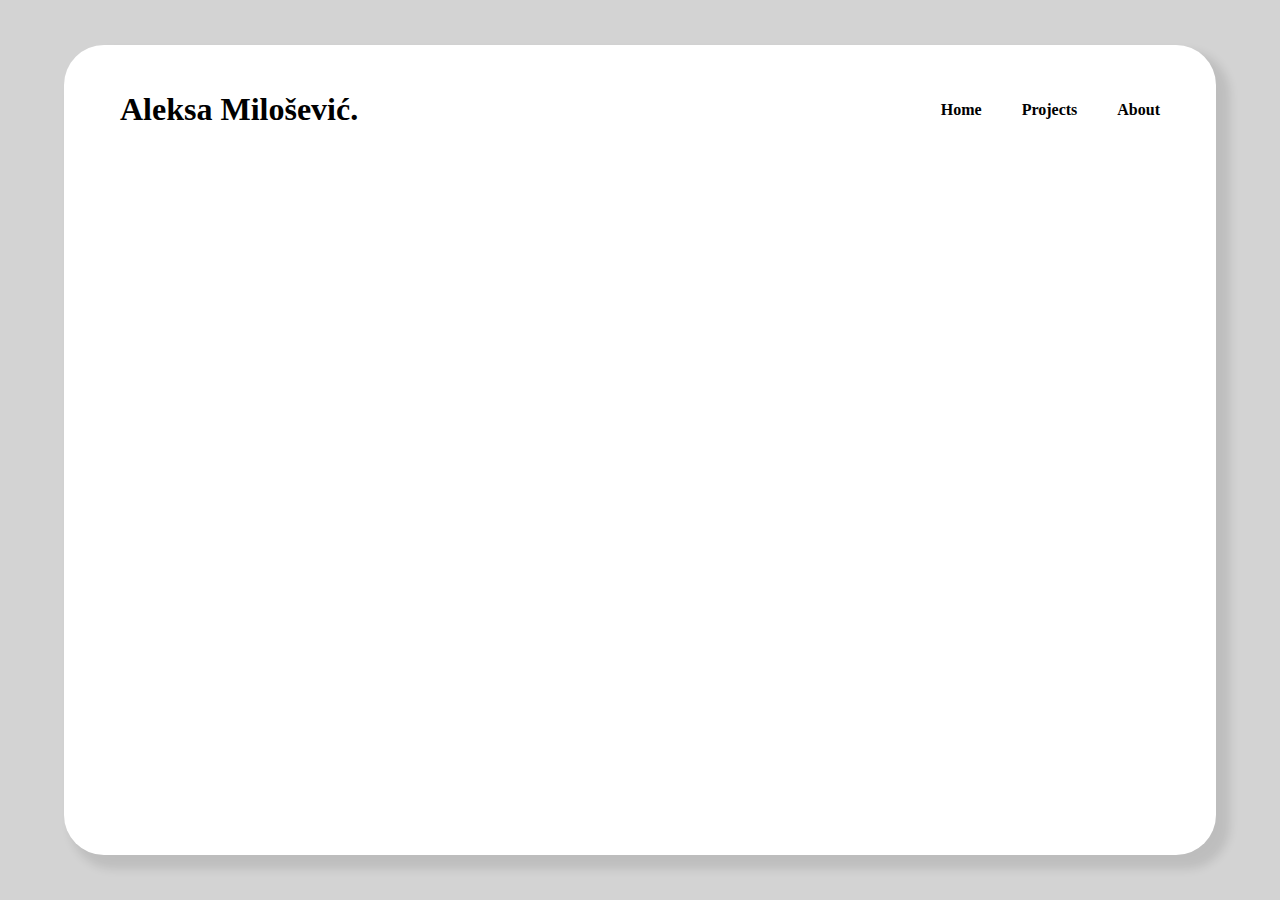
==== pages/index.html @ a8cf4da0 "header-1.0" ====
<!DOCTYPE html>
<html lang="en">
<head>
  <meta charset="UTF-8">
  <meta name="viewport" content="width=device-width, initial-scale=1.0">
  <title>Portfolio | Home</title>
  <link rel="stylesheet" href="../style/general.css">
  <link rel="stylesheet" href="../style/header.css">

  <link rel="preconnect" href="https://fonts.googleapis.com">
  <link rel="preconnect" href="https://fonts.gstatic.com" crossorigin>
  <link href="https://fonts.googleapis.com/css2?family=PT+Serif:ital,wght@0,400;0,700;1,400;1,700&family=Roboto:ital,wght@0,100;0,300;0,400;0,500;0,700;0,900;1,100;1,300;1,400;1,500;1,700;1,900&display=swap" rel="stylesheet">
</head>
<body>
  <div id="container">
    <header>
      <div id="container-name">
        <p id="name">Aleksa Milošević.</p>
      </div>

      <div id="container-tabs">
        <p class="tab">Home</p>
        <p class="tab">Projects</p>
        <p class="tab">About</p>
      </div>
    </header>





  </div>
</body>
</html>
---- style/general.css ----
body{
  background-color: lightgray;
  display: flex;
  justify-content: center;
  align-items: center;
  height: 100vh;
  margin: 0;
}

#container{
  width: 90%;
  height: 90%;
  background-color: white;
  border-radius: 40px;
  box-shadow: 10px 10px 10px 4px rgba(0, 0, 0, 0.1);
}
---- style/header.css ----
header{
  padding: 46px 36px;
  display: flex;
  justify-content: space-between;
  align-items: center;
}

header p{
  margin: 0;
}

#container-name{
  margin-left: 20px;
}

#name{
  font-weight: bold;
  font-size: 32px;
}

#container-tabs{
  display: flex;  
  justify-content: space-between;
  align-items: center;
}

.tab{
  margin-left: 20px;
  margin-right: 20px;
  font-size: 16px;
  font-weight: bold;
  cursor: pointer;
  position: relative;
}

.tab::after{
  content: '';
  position: absolute;
  left: 0;
  bottom: 0;
  width: 100%;
  height: 2px;
  background-color: black;
  transform: scaleX(0);
  transform-origin: left;
  transition: 0.3s;
}

.tab:hover::after{
  transform: scaleX(1);
}
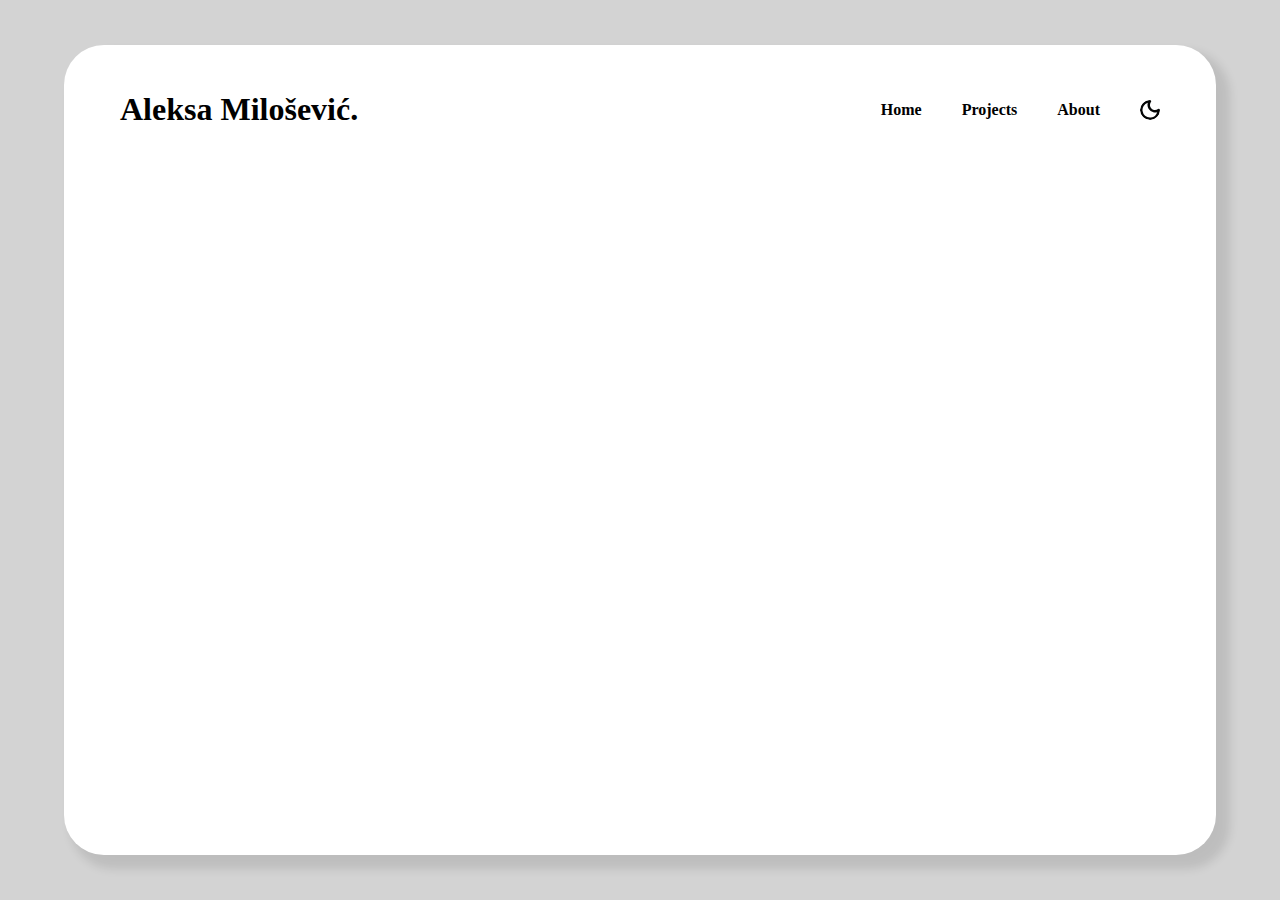
==== commit 9a4e6fe3: "header-1.1" ====
--- a/pages/index.html
+++ b/pages/index.html
@@ -6,6 +6,7 @@
   <title>Portfolio | Home</title>
   <link rel="stylesheet" href="../style/general.css">
   <link rel="stylesheet" href="../style/header.css">
+  <link rel="stylesheet" href="../style/main.css">
 
   <link rel="preconnect" href="https://fonts.googleapis.com">
   <link rel="preconnect" href="https://fonts.gstatic.com" crossorigin>
@@ -19,16 +20,23 @@
       </div>
 
       <div id="container-tabs">
-        <p class="tab">Home</p>
-        <p class="tab">Projects</p>
-        <p class="tab">About</p>
+        <a href="index.html" class="tab">Home</a>
+        <a href="projects.html" class="tab">Projects</a>
+        <a href="about.html" class="tab">About</a>
+        <button id="dark-theme"></button>
       </div>
     </header>
 
+    <main>
+      <div>
 
+      </div>
 
+      <div>
 
-
+      </div>
+    </main>
+    
   </div>
 </body>
 </html>--- a/style/general.css
+++ b/style/general.css
@@ -13,4 +13,11 @@
   background-color: white;
   border-radius: 40px;
   box-shadow: 10px 10px 10px 4px rgba(0, 0, 0, 0.1);
+  min-width: 450px;
+}
+
+a{
+  text-decoration: none;
+  color: black;
+  user-select: none;
 }--- a/style/header.css
+++ b/style/header.css
@@ -3,6 +3,7 @@
   display: flex;
   justify-content: space-between;
   align-items: center;
+  transition: flex-direction 0.2s;
 }
 
 header p{
@@ -16,6 +17,7 @@
 #name{
   font-weight: bold;
   font-size: 32px;
+  user-select: none;
 }
 
 #container-tabs{
@@ -49,3 +51,26 @@
 .tab:hover::after{
   transform: scaleX(1);
 }
+
+#dark-theme{
+  width: 20px;
+  height: 20px;
+  border: none;
+  border-radius: 10px;
+  background-image: url('../icons/dark-theme.svg');
+  background-size: contain;
+  background-color: transparent;
+  cursor: pointer;
+  margin-right: 20px;
+  margin-left: 20px;
+}
+
+@media (max-width: 730px){
+  header{
+    flex-direction: column;
+  }
+
+  #name{
+    margin-bottom: 20px;
+  }
+}